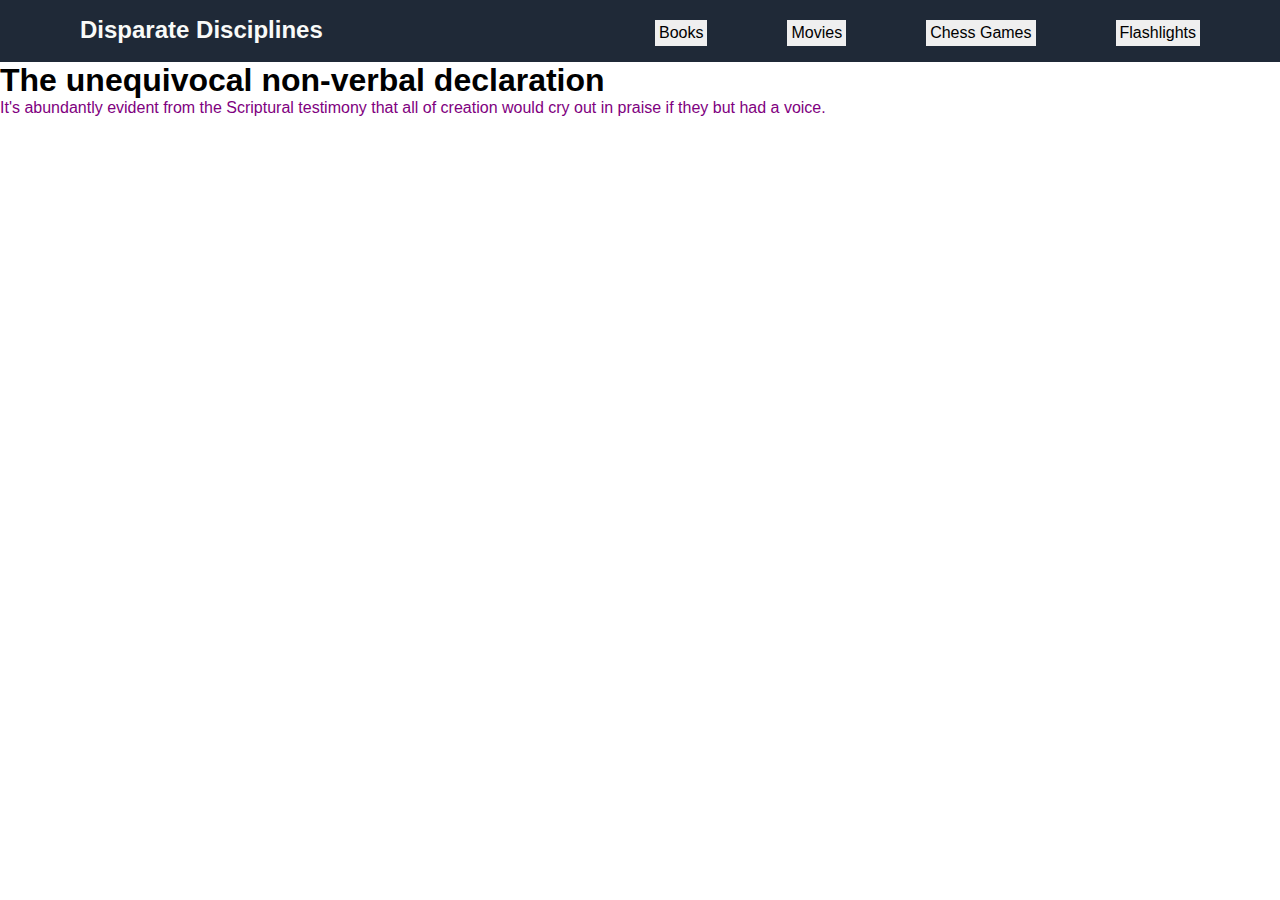
==== index.html @ 9e6a117a "Establish website skeleton" ====
<!DOCTYPE html>
<html lang="en">

<head>
    <meta charset="UTF-8">
    <meta http-equiv="X-UA-Compatible" content="IE=edge">
    <meta name="viewport" content="width=device-width, initial-scale=1.0">
    <title>Landing Page</title>
    <link rel="stylesheet" href="style.css">
</head>

<body>
    <header>
        <div class="nav">
            <div class="left">
                <p id="logo">Disparate Disciplines</p>
            </div>
            <div class="right">
                <ul>
                    <div class="dropdown">
                        <button class="dropbtn">Books</button>
                        <div class="dropdown-content">
                        <a href="../Disparate-Disciplines/Books/world.html">Understanding the Digital World</a>
                        <a href="#">Conquering the Command Line</a>
                        <a href="#">Pro Git</a>
                        </div>
                      </div>
                      <div class="dropdown"> 
                        <button class="dropbtn">Movies</button>
                        <div class="dropdown-content">
                        <a href="../Disparate-Disciplines/Movies/12_Angry_Men.html">12 Angry Men</a>
                        <a href="/Movies/Caine_Mutiny.html">The Caine Mutiny</a>
                        <a href="/Movies/Hacksaw_Ridge.html">Hacksaw Ridge</a>
                        </div>
                      </div>
                      <div class="dropdown">
                        <button class="dropbtn">Chess Games</button>
                        <div class="dropdown-content">
                        <a href="../Disparate-Disciplines/Chess/game1.html">Chess Game 1</a>
                        <a href="/Movies/Caine_Mutiny.html">Chess Game 2</a>
                        <a href="/Movies/Hacksaw_Ridge.html">Chess Game 3</a>
                        </div>
                      </div>
                    <div class="dropdown">
                        <button class="dropbtn">Flashlights</button>
                        <div class="dropdown-content">
                        <a href="#">Acebeam K30 GT</a>
                        <a href="#">Emisar D4SV2</a>
                        <a href="#">Sofirn HS20</a>
                        </div>
                      </div>
                </ul>
            </div>
        </div>
    </header>

    <main>
        <div class="welcome">
            <div class="left">
                <h1 class="hero">The unequivocal non-verbal declaration</h1>
                <p class="secondary">
                    It's abundantly evident from the Scriptural 
                    testimony that all of creation would cry out in praise if 
                    they but had a voice. </p>
            </div>
            <div class="right">
                <div class="image">
                    <img src="../Disparate-Disciplines/images/N_Profile.jpg" width="600" alt="">
                </div>
            </div>




    </main>

</body>

</html>
---- style.css ----
* {
    margin: 0;
    padding: 0;
}

body {
    font-family: 'Roboto', sans-serif;
}

/* HEADER SECTION */
header {
    background-color: #1f2937;
    padding: 1em 5em;
}

/* NAVIGATION SECTION */
#logo {
    font-size: 24px;
    font-weight: 900;
    color: #F9FAF8;
}

.nav {
    display: flex;
    justify-content: space-between;
    align-items: baseline;
}

.nav ul {
    list-style-type: none;
    display: flex;
    gap: 5em;
}

a, a:active, a:visited { color: white; }
a:hover { color: green; }

p, p:active, p:visited {color: purple;} 
p:hover { color: green; }

/* Dropdown styling */
.dropbtn {
  padding: 4px;
  font-size: 16px;
  border: none;
  cursor: pointer;
}

.dropdown {
  position: relative;
  display: inline-block;
}

.dropdown-content {
  display: none;
  position: absolute;
  background-color: #f9f9f9;
  min-width: 160px;
  box-shadow: 0px 8px 16px 0px rgba(0,0,0,0.2);
  z-index: 1;
}

.dropdown-content a {
  color: black;
  padding: 12px 16px;
  text-decoration: none;
  display: block;
}

.dropdown-content a:hover {background-color: #f1f1f1}

.dropdown:hover .dropdown-content {
  display: block;
}

.dropdown:hover .dropbtn {
  background-color: #3e8e41;
}
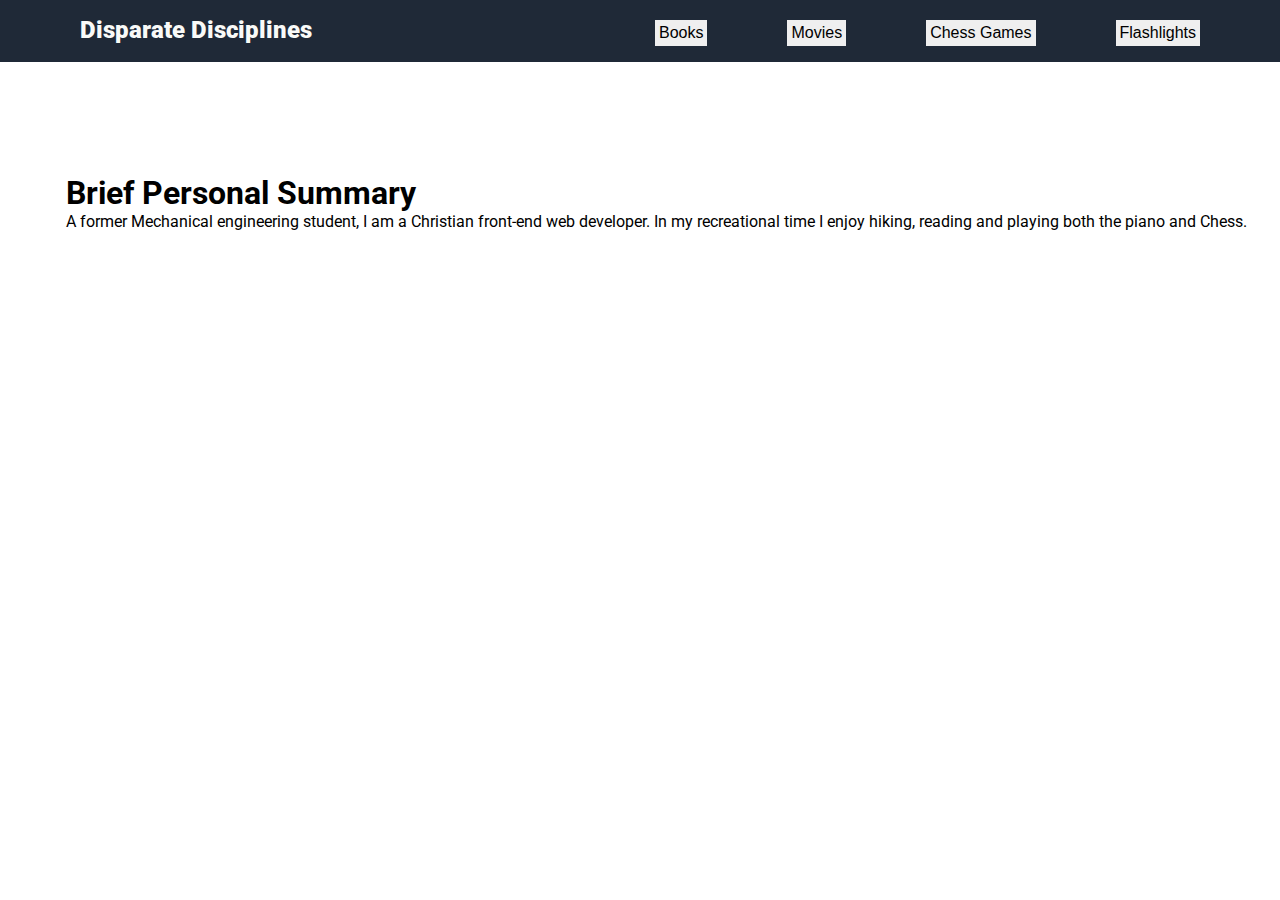
==== commit 5a270102: "update background section" ====
--- a/index.html
+++ b/index.html
@@ -5,7 +5,7 @@
     <meta charset="UTF-8">
     <meta http-equiv="X-UA-Compatible" content="IE=edge">
     <meta name="viewport" content="width=device-width, initial-scale=1.0">
-    <title>Landing Page</title>
+    <title>Dynamic Portfolio</title>
     <link rel="stylesheet" href="style.css">
 </head>
 
@@ -55,25 +55,27 @@
     </header>
 
     <main>
-        <div class="welcome">
+        <div class="background">
             <div class="left">
-                <h1 class="hero">The unequivocal non-verbal declaration</h1>
-                <p class="secondary">
-                    It's abundantly evident from the Scriptural 
-                    testimony that all of creation would cry out in praise if 
-                    they but had a voice. </p>
+                <div class="image">
+                    <img src="../Disparate-Disciplines/images/SN_Profile.jpg" width="600" alt="">
+                </div>
             </div>
             <div class="right">
-                <div class="image">
-                    <img src="../Disparate-Disciplines/images/N_Profile.jpg" width="600" alt="">
-                </div>
+                <h1 class="hero">Brief Personal Summary</h1>
+                <p class="secondary">
+                    A former Mechanical engineering student, I am a Christian
+                    front-end web developer. In my recreational time
+                    I enjoy hiking, reading and playing both the piano and
+                    Chess. </p>
             </div>
-
-
-
-
+        </div>
     </main>
-
+    <!--
+    <footer>
+        Copyright &copy; John Clack 2022
+    </footer>
+    -->
 </body>
 
 </html>--- a/style.css
+++ b/style.css
@@ -1,3 +1,4 @@
+@import url('https://fonts.googleapis.com/css2?family=Roboto:wght@300;400;500;700;900&display=swap');
 
 * {
     margin: 0;
@@ -36,8 +37,27 @@
 a, a:active, a:visited { color: white; }
 a:hover { color: green; }
 
-p, p:active, p:visited {color: purple;} 
-p:hover { color: green; }
+p, p:active, p:visited {color: black;} 
+
+/* Background */
+.background {
+  padding: 7em 0;
+  display: flex;
+  justify-content: center;
+  align-items: center;
+  gap: 2em;
+}
+
+.welcome .left {
+  display: flex;
+  flex-direction: column;
+  gap: 10px;
+}
+
+.welcome .right {
+  flex-shrink: 0;
+  width: 50%;
+}
 
 /* Dropdown styling */
 .dropbtn {
@@ -76,4 +96,16 @@
 
 .dropdown:hover .dropbtn {
   background-color: #3e8e41;
-}+}
+
+/* FOOTER */
+/*
+footer {
+  background-color: #1f2937;
+  color: #FFF;
+  display: flex;
+  justify-content: center;
+  align-items: center;
+  padding: 2em 0;
+}
+*/
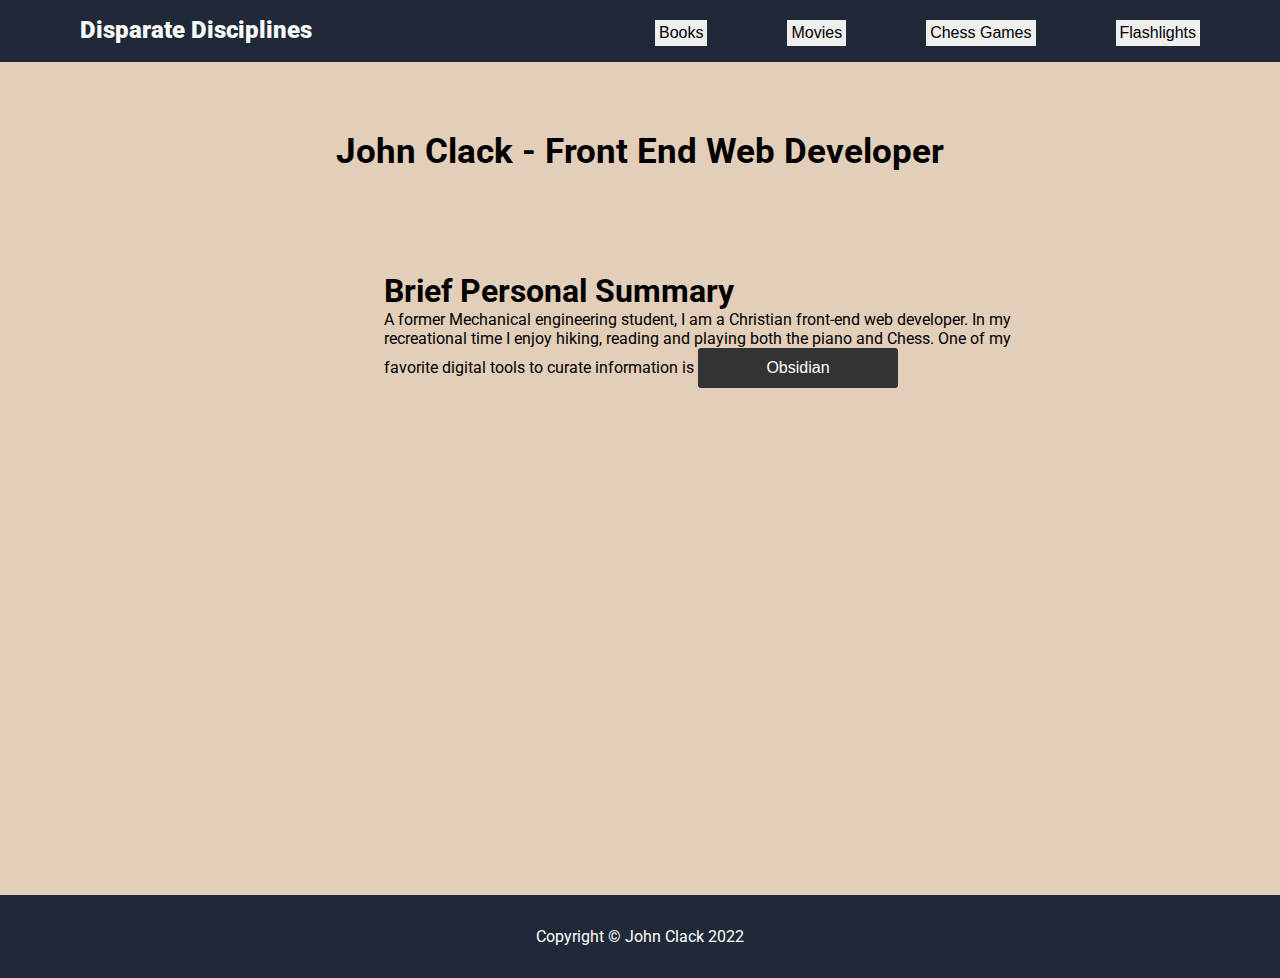
==== commit 76d169ac: "1. Add sepia background. 2. Add dialog pop-up functionality. 3. Add footer at base of page." ====
--- a/index.html
+++ b/index.html
@@ -55,10 +55,15 @@
     </header>
 
     <main>
+        <div class="Title">
+            <h2>
+                John Clack - Front End Web Developer
+            </h2>
+        </div>
         <div class="background">
             <div class="left">
                 <div class="image">
-                    <img src="../Disparate-Disciplines/images/SN_Profile.jpg" width="600" alt="">
+                    <img src="../Disparate-Disciplines/images/SN_Profile.jpg" width="700" alt="">
                 </div>
             </div>
             <div class="right">
@@ -67,15 +72,25 @@
                     A former Mechanical engineering student, I am a Christian
                     front-end web developer. In my recreational time
                     I enjoy hiking, reading and playing both the piano and
-                    Chess. </p>
+                    Chess. One of my favorite digital tools to curate information
+                    is <button id="openBtn">Obsidian</button>
+                    <dialog id="dialog">
+                      <button id="closeBtn">close</button>
+                      <p class="Dialog">
+                        Obsidian is a note-taking software that allows
+                        for backlinking and provides a graph to visualize
+                        interconnections!
+                      </p>
+                    </dialog>
+                </p>
             </div>
         </div>
     </main>
-    <!--
+
     <footer>
         Copyright &copy; John Clack 2022
     </footer>
-    -->
+    <script type="text/javascript" src="../Disparate-Disciplines/app.js"></script>
 </body>
 
-</html>+</html>
--- a/style.css
+++ b/style.css
@@ -7,6 +7,7 @@
 
 body {
     font-family: 'Roboto', sans-serif;
+    background-color: rgb(227,206,185)
 }
 
 /* HEADER SECTION */
@@ -39,22 +40,30 @@
 
 p, p:active, p:visited {color: black;} 
 
+.Title {
+padding: 3em 0;
+display: flex;
+justify-content: center;
+align-items: center;
+font-size: 23px;
+}
+
 /* Background */
 .background {
-  padding: 7em 0;
+  padding: 2em 0;
   display: flex;
   justify-content: center;
   align-items: center;
-  gap: 2em;
+  gap: 8em;
 }
 
-.welcome .left {
+.background .left {
   display: flex;
   flex-direction: column;
-  gap: 10px;
+  gap: 5px;
 }
 
-.welcome .right {
+.background .right {
   flex-shrink: 0;
   width: 50%;
 }
@@ -98,8 +107,42 @@
   background-color: #3e8e41;
 }
 
+/* Dialog Pop-up */
+#openBtn, #closeBtn {
+	border: none;
+	background-color: hsl(0, 0%, 20%);
+	color: #fff;
+	border-radius: 3px;
+	width: 200px;
+	height: 40px;
+	font-size: 1rem;
+	font-family: sans-serif;
+	cursor: pointer;
+}
+
+
+#closeBtn {
+	width: 80px;
+	height: 30px;
+	font-size: 0.9rem;
+	margin-bottom: 30px;
+}
+
+#openBtn:hover, #openBtn:focus,
+#closeBtn:hover, #closeBtn:focus{
+	background-color: hsl(0, 56%, 30%);
+}
+
+dialog {
+	width: 80%;
+	height: 80%;
+	position: relative;
+	top: 30px;
+	font-family: sans-serif;
+	color: #555;
+}
+
 /* FOOTER */
-/*
 footer {
   background-color: #1f2937;
   color: #FFF;
@@ -107,5 +150,5 @@
   justify-content: center;
   align-items: center;
   padding: 2em 0;
-}
-*/
+  margin-top: 475px;
+}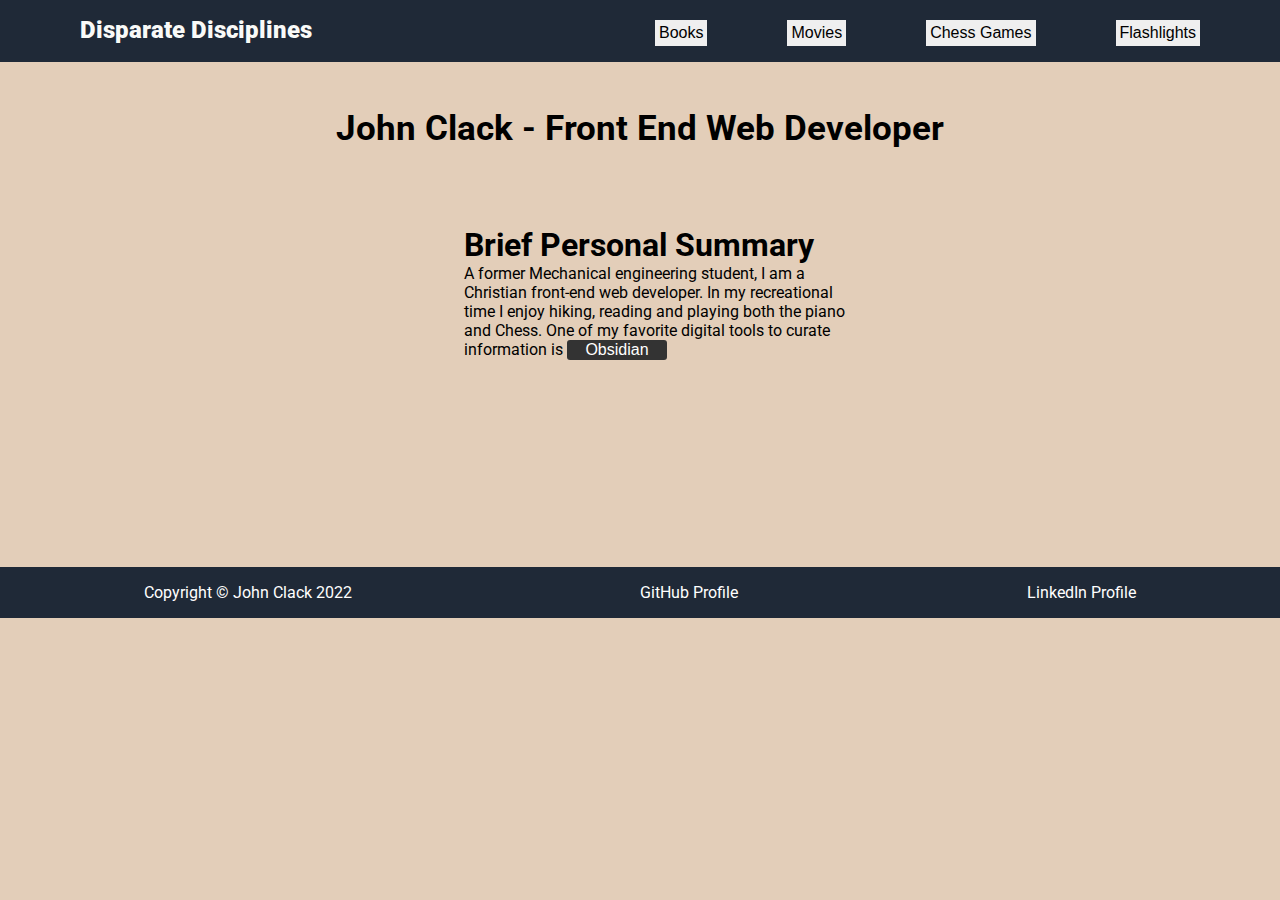
==== commit f404c688: "1. Add LinkedIn and GitHub links to footer. 2. Create white space along sides of page." ====
--- a/index.html
+++ b/index.html
@@ -88,7 +88,9 @@
     </main>
 
     <footer>
-        Copyright &copy; John Clack 2022
+        <li>Copyright &copy; John Clack 2022</li>
+        <li><a href="https://github.com/Jedack-TOP">GitHub Profile</a></li>
+        <li><a href="https://www.linkedin.com/in/john-clack-412056135/">LinkedIn Profile</a></li>
     </footer>
     <script type="text/javascript" src="../Disparate-Disciplines/app.js"></script>
 </body>
--- a/style.css
+++ b/style.css
@@ -41,7 +41,7 @@
 p, p:active, p:visited {color: black;} 
 
 .Title {
-padding: 3em 0;
+padding: 2em 0;
 display: flex;
 justify-content: center;
 align-items: center;
@@ -50,11 +50,11 @@
 
 /* Background */
 .background {
-  padding: 2em 0;
+  padding: 2em 15em;
   display: flex;
   justify-content: center;
   align-items: center;
-  gap: 8em;
+  gap: 3em;
 }
 
 .background .left {
@@ -113,8 +113,8 @@
 	background-color: hsl(0, 0%, 20%);
 	color: #fff;
 	border-radius: 3px;
-	width: 200px;
-	height: 40px;
+	width: 100px;
+	height: 20px;
 	font-size: 1rem;
 	font-family: sans-serif;
 	cursor: pointer;
@@ -122,8 +122,8 @@
 
 
 #closeBtn {
-	width: 80px;
-	height: 30px;
+	width: 60px;
+	height: 20px;
 	font-size: 0.9rem;
 	margin-bottom: 30px;
 }
@@ -147,8 +147,12 @@
   background-color: #1f2937;
   color: #FFF;
   display: flex;
-  justify-content: center;
+  justify-content:space-around;
   align-items: center;
-  padding: 2em 0;
-  margin-top: 475px;
+  padding: 1em 0;
+  margin-top: 175px;
+  list-style-type: none;
+}
+a {
+  text-decoration: none;
 }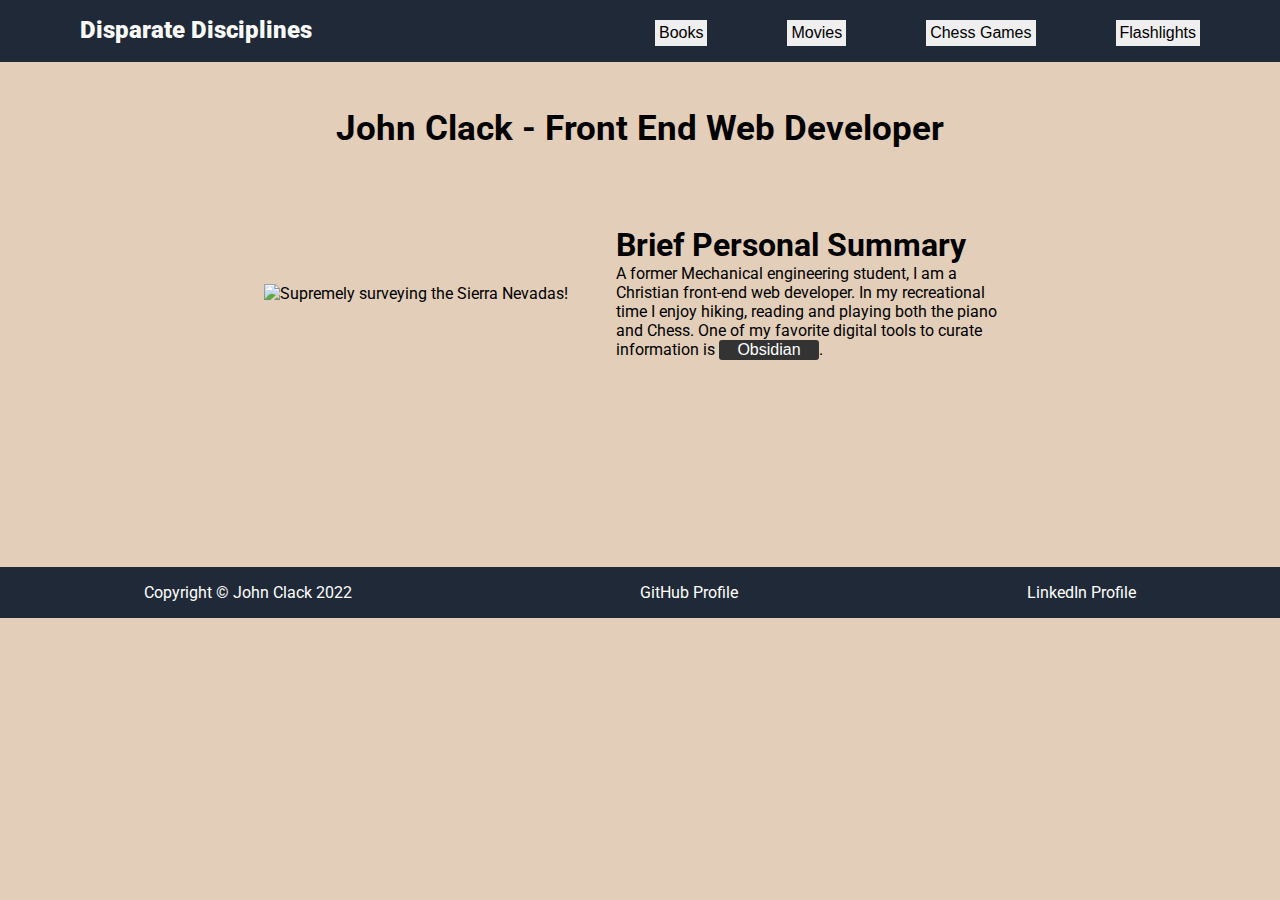
==== commit 2e5340cb: "1. Add Obsidian link to dialog. 2. Add flex-wrap for main content to increase mobile responsiveness." ====
--- a/index.html
+++ b/index.html
@@ -63,21 +63,21 @@
         <div class="background">
             <div class="left">
                 <div class="image">
-                    <img src="../Disparate-Disciplines/images/SN_Profile.jpg" width="700" alt="">
+                    <img src="../Disparate-Disciplines/images/SN_Profile.jpg" alt="Supremely surveying the Sierra Nevadas!">
                 </div>
             </div>
-            <div class="right">
+              <div class="right">
                 <h1 class="hero">Brief Personal Summary</h1>
                 <p class="secondary">
                     A former Mechanical engineering student, I am a Christian
                     front-end web developer. In my recreational time
                     I enjoy hiking, reading and playing both the piano and
                     Chess. One of my favorite digital tools to curate information
-                    is <button id="openBtn">Obsidian</button>
+                    is <button id="openBtn">Obsidian</button>.
                     <dialog id="dialog">
                       <button id="closeBtn">close</button>
                       <p class="Dialog">
-                        Obsidian is a note-taking software that allows
+                        <a class="DialogLink" href="https://obsidian.md/">Obsidian</a> is a note-taking software that allows
                         for backlinking and provides a graph to visualize
                         interconnections!
                       </p>
--- a/style.css
+++ b/style.css
@@ -38,6 +38,10 @@
 a, a:active, a:visited { color: white; }
 a:hover { color: green; }
 
+/* Dialog Links */
+a.DialogLink { color: blue }
+a.DialogLink:hover { color: green; }
+
 p, p:active, p:visited {color: black;} 
 
 .Title {
@@ -46,6 +50,7 @@
 justify-content: center;
 align-items: center;
 font-size: 23px;
+flex-wrap: wrap;
 }
 
 /* Background */
@@ -55,6 +60,7 @@
   justify-content: center;
   align-items: center;
   gap: 3em;
+  flex-wrap: wrap;
 }
 
 .background .left {
@@ -66,6 +72,24 @@
 .background .right {
   flex-shrink: 0;
   width: 50%;
+}
+
+@media(max-width: 800px){
+  .background .right {
+    width: 100%; 
+  }
+}
+
+img {
+  max-width: 550px;
+  height: auto;
+}
+
+@media(max-width: 800px){
+  img {
+    max-width: 250px;
+    height: auto;
+  }
 }
 
 /* Dropdown styling */
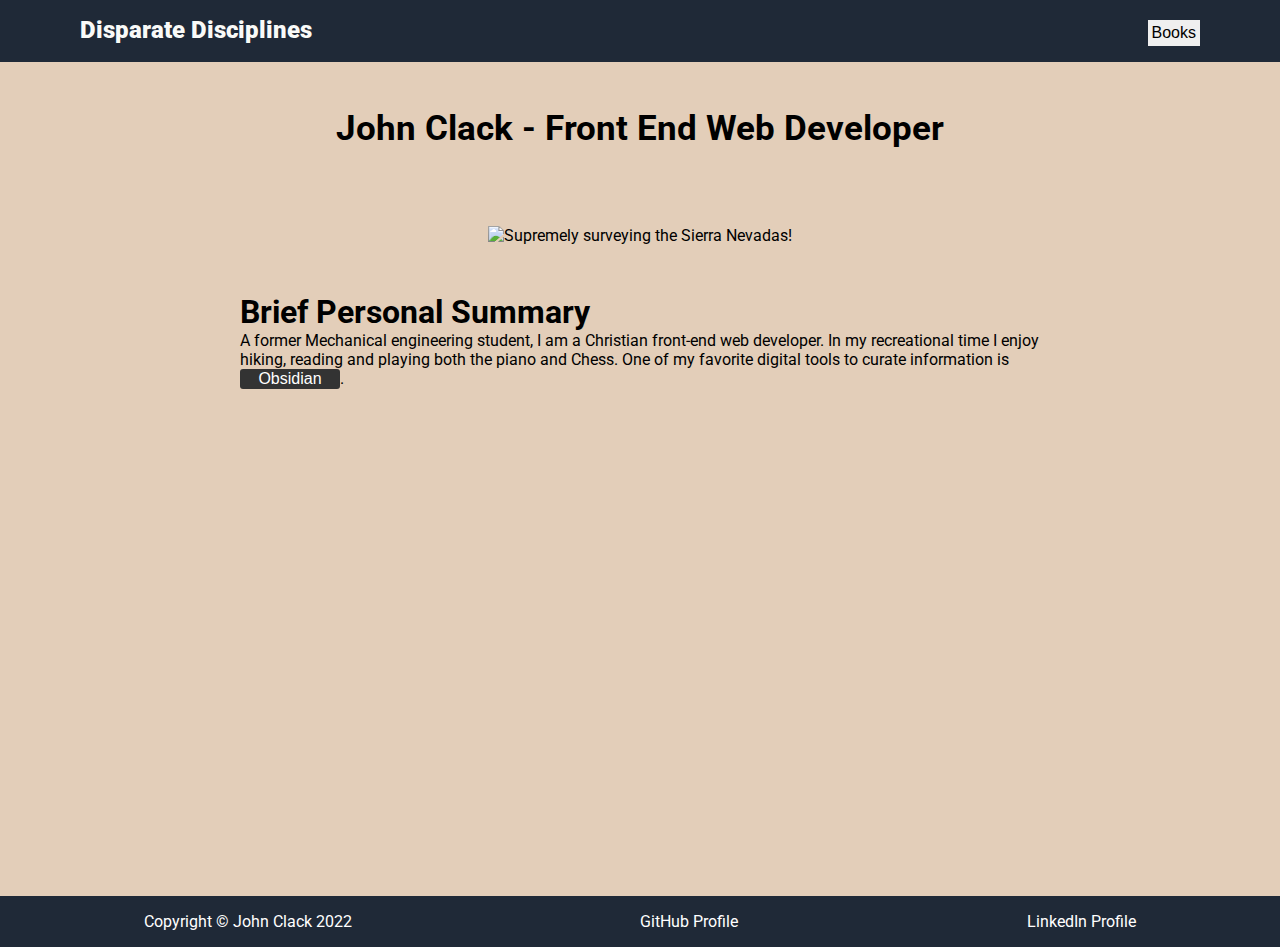
==== commit 56e7aad1: "1. Increased mobile responsiveness and 2. Removed Movies and Chess from dropdown with associated fil" ====
--- a/index.html
+++ b/index.html
@@ -25,30 +25,6 @@
                         <a href="#">Pro Git</a>
                         </div>
                       </div>
-                      <div class="dropdown"> 
-                        <button class="dropbtn">Movies</button>
-                        <div class="dropdown-content">
-                        <a href="../Disparate-Disciplines/Movies/12_Angry_Men.html">12 Angry Men</a>
-                        <a href="/Movies/Caine_Mutiny.html">The Caine Mutiny</a>
-                        <a href="/Movies/Hacksaw_Ridge.html">Hacksaw Ridge</a>
-                        </div>
-                      </div>
-                      <div class="dropdown">
-                        <button class="dropbtn">Chess Games</button>
-                        <div class="dropdown-content">
-                        <a href="../Disparate-Disciplines/Chess/game1.html">Chess Game 1</a>
-                        <a href="/Movies/Caine_Mutiny.html">Chess Game 2</a>
-                        <a href="/Movies/Hacksaw_Ridge.html">Chess Game 3</a>
-                        </div>
-                      </div>
-                    <div class="dropdown">
-                        <button class="dropbtn">Flashlights</button>
-                        <div class="dropdown-content">
-                        <a href="#">Acebeam K30 GT</a>
-                        <a href="#">Emisar D4SV2</a>
-                        <a href="#">Sofirn HS20</a>
-                        </div>
-                      </div>
                 </ul>
             </div>
         </div>
@@ -59,6 +35,7 @@
             <h2>
                 John Clack - Front End Web Developer
             </h2>
+        
         </div>
         <div class="background">
             <div class="left">
@@ -66,7 +43,7 @@
                     <img src="../Disparate-Disciplines/images/SN_Profile.jpg" alt="Supremely surveying the Sierra Nevadas!">
                 </div>
             </div>
-              <div class="right">
+              <div class="BackgroundRight">
                 <h1 class="hero">Brief Personal Summary</h1>
                 <p class="secondary">
                     A former Mechanical engineering student, I am a Christian
--- a/style.css
+++ b/style.css
@@ -29,6 +29,13 @@
     align-items: baseline;
 }
 
+@media screen and (max-width: 800px) {
+  .right{
+    display: none;
+    visibility: hidden;
+  }
+}
+
 .nav ul {
     list-style-type: none;
     display: flex;
@@ -54,7 +61,7 @@
 }
 
 /* Background */
-.background {
+ .background {
   padding: 2em 15em;
   display: flex;
   justify-content: center;
@@ -72,12 +79,6 @@
 .background .right {
   flex-shrink: 0;
   width: 50%;
-}
-
-@media(max-width: 800px){
-  .background .right {
-    width: 100%; 
-  }
 }
 
 img {
@@ -174,9 +175,15 @@
   justify-content:space-around;
   align-items: center;
   padding: 1em 0;
-  margin-top: 175px;
+  margin-top: 475px;
   list-style-type: none;
 }
 a {
   text-decoration: none;
+}
+
+@media screen and (max-width: 800px) {
+  footer{
+    display: none;
+  }
 }